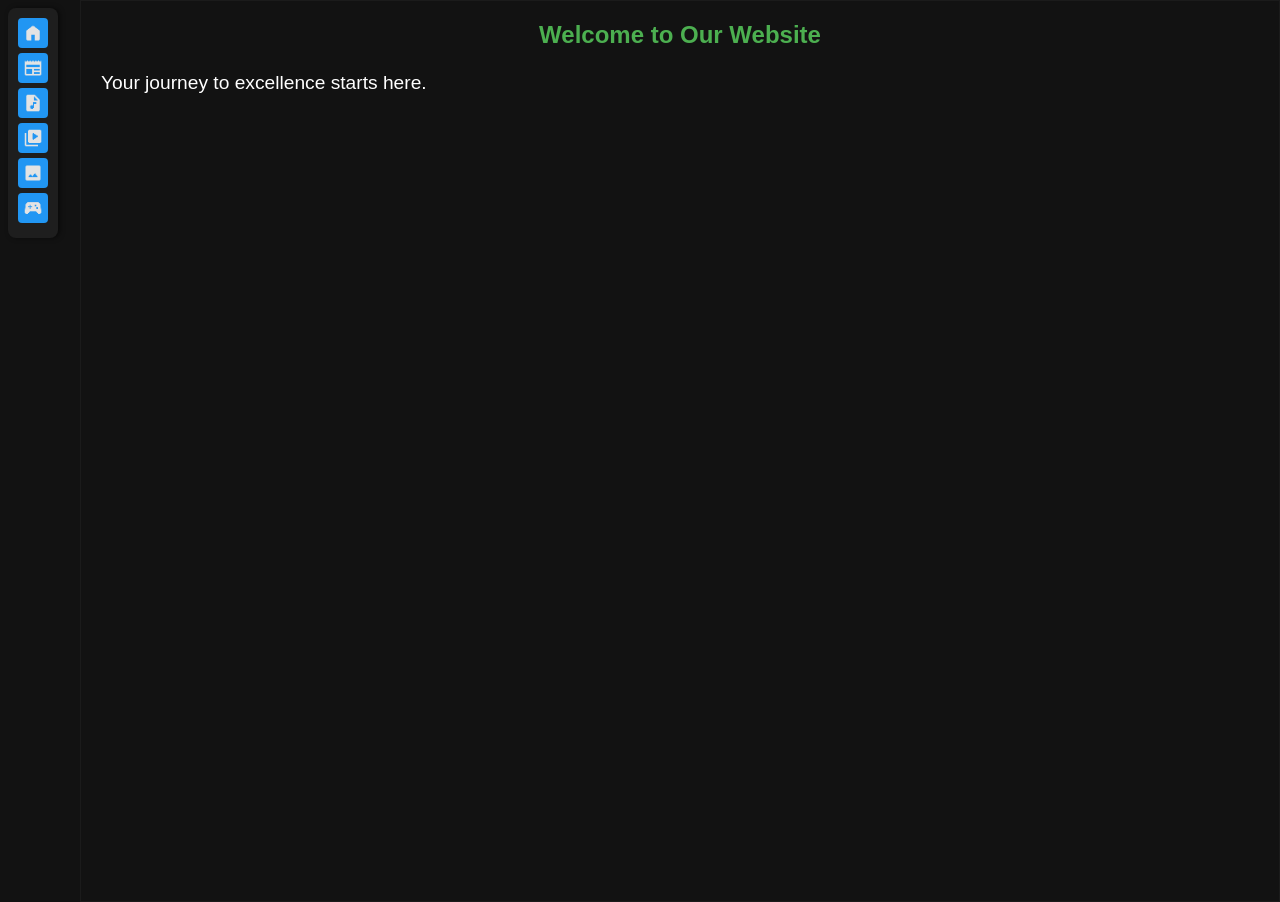
==== index.html @ 096fd975 "first commit" ====
<!DOCTYPE html>
<html lang="en">
<head>
  <meta charset="UTF-8">
  <meta name="viewport" content="width=device-width, initial-scale=1.0">
  <title>Document</title>
  <link rel="stylesheet" href="style.css">
</head>
<body>
  <section class="hero">
    <div class="hero-content">
      <h1>Welcome to Our Website</h1>
      <p>Your journey to excellence starts here.</p>
    </div>
    <ul class="side-bar">
      <li class="circle circle1"><img src="./img/home.png" alt=""></li>
      <li class="circle circle2"><img src="./img/newspaper.png" alt=""></li>
      <li class="circle circle3"><img src="./img/audio.png" alt=""></li>
      <li class="circle circle4"><img src="./img/video.png" alt=""></li>
      <li class="circle circle5"><img src="./img/image.png" alt=""></li>
      <li class="circle circle6"><img src="./img/sports_esports.png" alt=""></li>
    </ul>
</body>
</html>
---- style.css ----
*{
  margin: 0;
  padding: 0;
  border: 0;
}

body {
  background-color: #121212;
  color: #ffffff;
  font-family: Arial, sans-serif;
  margin-left: 80px;
  border: 1px solid #1b1b1b;
  height: 100vh;
}

h1 {
  color: #4CAF50;
  text-align: center;
  margin-top: 20px;
}

p {
  font-size: 1.2rem;
  line-height: 1.5;
  margin: 20px;
}

a {
  font-size: 3.5rem;
  color: #2196F3;
  text-decoration: none;
}

a:hover {
  text-decoration: underline;
}

button {
  background-color: #4CAF50;
  color: white;
  padding: 10px 20px;
  border-radius: 5px;
  cursor: pointer;
}

button:hover {
  background-color: #45a049;
}

.side-bar {


  background-color: #1e1e1e;
  position: fixed;
  top: 8px;
  left: 8px;
  padding: 10px;
  box-shadow: 2px 0 5px rgba(0,0,0,0.5);
  list-style: none;
  border-radius: 8px;
  

  li{
    width: 30px;
    height: 30px;
    background-color: #2196F3;
    cursor: pointer;
    margin-bottom: 5px;
    border-radius: 4px;
    &:hover {
    border: 1px solid #cccccc;
  }

  img{
    width: 20px;
    height: 20px;
    margin-top: 5px;
    margin-left: 5px;

    &:hover {
      filter: brightness(1.2);
  }
  }
}
}
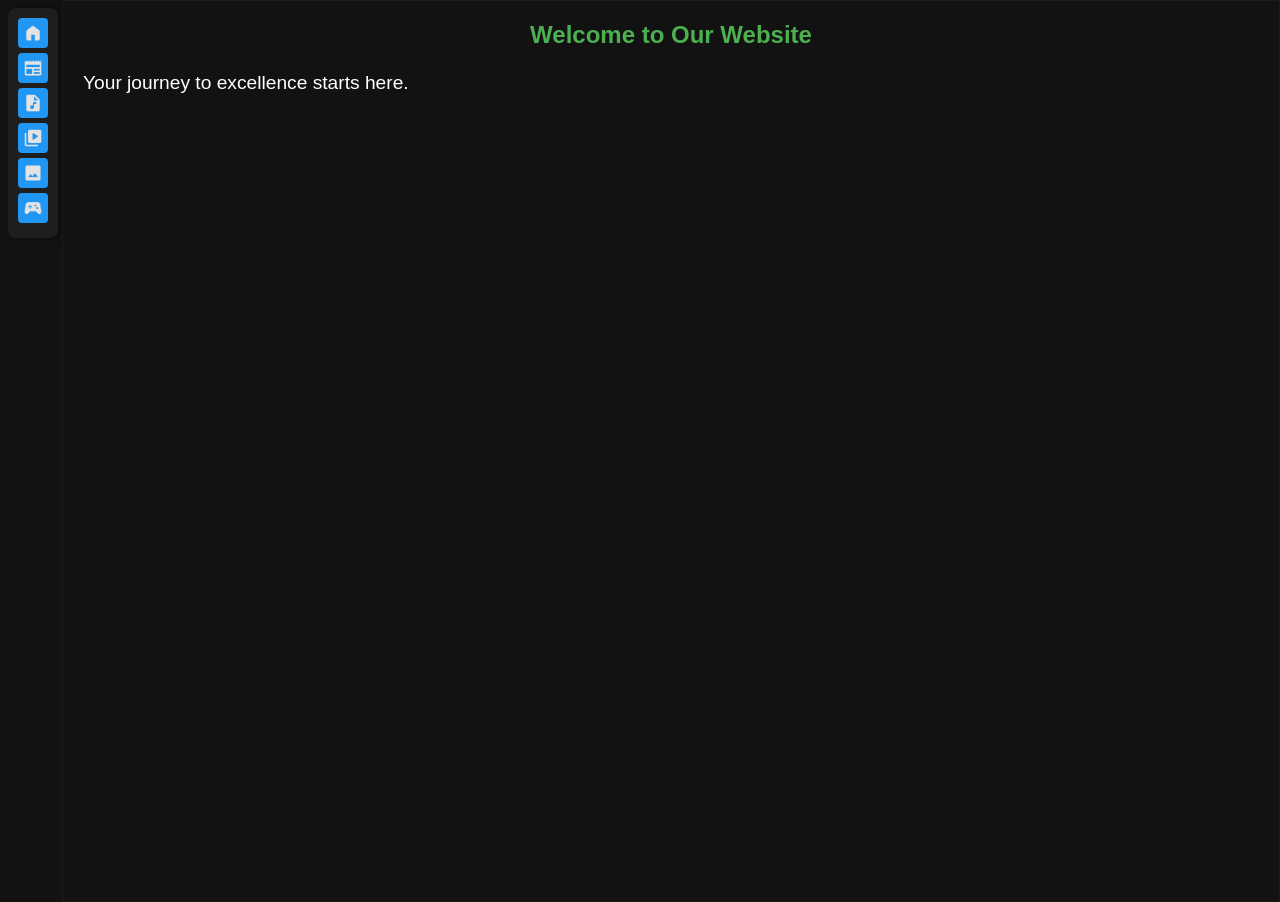
==== commit cae01089: "Add game download links and images to games page" ====
--- a/index.html
+++ b/index.html
@@ -13,12 +13,23 @@
       <p>Your journey to excellence starts here.</p>
     </div>
     <ul class="side-bar">
-      <li class="circle circle1"><img src="./img/home.png" alt=""></li>
-      <li class="circle circle2"><img src="./img/newspaper.png" alt=""></li>
-      <li class="circle circle3"><img src="./img/audio.png" alt=""></li>
-      <li class="circle circle4"><img src="./img/video.png" alt=""></li>
-      <li class="circle circle5"><img src="./img/image.png" alt=""></li>
-      <li class="circle circle6"><img src="./img/sports_esports.png" alt=""></li>
+      <li class="home-btn"><a href="index.html"><img src="./img/home.png" alt="Home"></a></li>
+      <li class="news-btn"><a href="news.html"><img src="./img/newspaper.png" alt="News"></a></li>
+      <li class="music-btn"><a href="music.html"><img src="./img/audio.png" alt="Music"></a></li>
+      <li class="video-btn"><a href="video.html"><img src="./img/video.png" alt="Video"></a></li>
+      <li class="image-btn"><a href="image.html"><img src="./img/image.png" alt="Image"></a></li>
+      <li class="games-btn"><a href="games.html"><img src="./img/sports_esports.png" alt="Games"></a></li>
     </ul>
+
+
+    <!-- <script>
+  fetch("side-bar.html")
+    .then(res => res.text())
+    .then(html => {
+      document.getElementById("side-bar").innerHTML = html;
+    });
+</script> -->
+
+
 </body>
 </html>
--- a/style.css
+++ b/style.css
@@ -8,7 +8,7 @@
   background-color: #121212;
   color: #ffffff;
   font-family: Arial, sans-serif;
-  margin-left: 80px;
+  margin-left: 62px;
   border: 1px solid #1b1b1b;
   height: 100vh;
 }
@@ -60,26 +60,105 @@
   border-radius: 8px;
   
 
-  li{
-    width: 30px;
-    height: 30px;
+  li a{
+    display: flex;
+    text-align: center;
     background-color: #2196F3;
     cursor: pointer;
     margin-bottom: 5px;
     border-radius: 4px;
     &:hover {
     border: 1px solid #cccccc;
-  }
+    }
 
   img{
     width: 20px;
     height: 20px;
     margin-top: 5px;
     margin-left: 5px;
+    margin-right: 5px;
+    margin-bottom: 5px;
 
     &:hover {
       filter: brightness(1.2);
+      scale: 1.2;
+   }  
   }
+ }
+}
+
+.news-list {
+  list-style: none;
+  padding: 0;
+  margin: 20px;
+  li {
+    margin-bottom: 10px;
+    a {
+      color: #2196F3;
+      font-size: 1.2rem;
+      text-decoration: none;
+      &:hover {
+        text-decoration: underline;
+      }
+    }
+  }
+
+  li {
+    margin-bottom: 10px;
+    a {
+      color: #2196F3;
+      font-size: 1.2rem;
+      text-decoration: none;
+      &:hover {
+        text-decoration: underline;
+      }
+    }
+
   }
 }
-}
+
+.news-box {
+  background-color: #1e1e1e;
+  padding: 15px;
+  margin: 20px;
+  border-radius: 8px;
+
+  ul {
+    list-style: none;
+    padding: 0;
+    display: grid;
+    grid-template-columns: repeat(auto-fit, minmax(120px, 1fr));
+    gap: 10px;
+
+    li {
+      width: 120px;
+      height: 80px;
+      margin-bottom: 10px;
+      border: 1px solid #858585;
+      border-radius: 4px;
+      padding: 5px;
+      display: flex;
+      flex-direction: column;
+      align-items: center;
+      justify-content: center;
+      transition: all 0.3s ease;
+
+
+      &:hover {
+        border: 1px solid #cccccc;
+        scale: 1.5;
+        background-color: #121212;
+      }
+
+      a {
+        color: #2196F3;
+        font-size: 1.2rem;
+        text-decoration: none;
+
+        &:hover {
+          text-decoration: underline;
+        }
+      }
+    }
+  }
+}
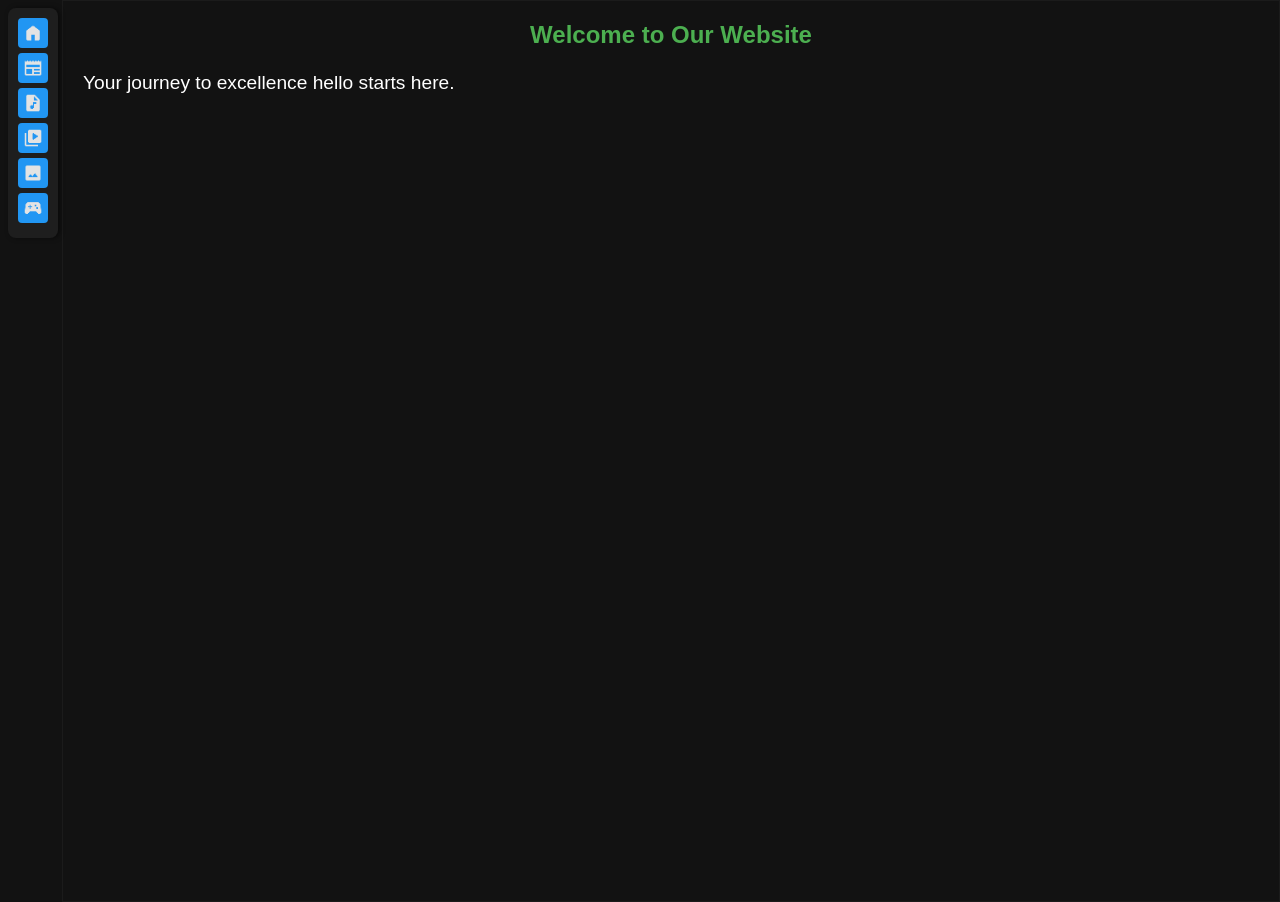
==== commit 50e2eca3: "hi" ====
--- a/index.html
+++ b/index.html
@@ -10,7 +10,7 @@
   <section class="hero">
     <div class="hero-content">
       <h1>Welcome to Our Website</h1>
-      <p>Your journey to excellence starts here.</p>
+      <p>Your journey to excellence hello starts here.</p>
     </div>
     <ul class="side-bar">
       <li class="home-btn"><a href="index.html"><img src="./img/home.png" alt="Home"></a></li>
